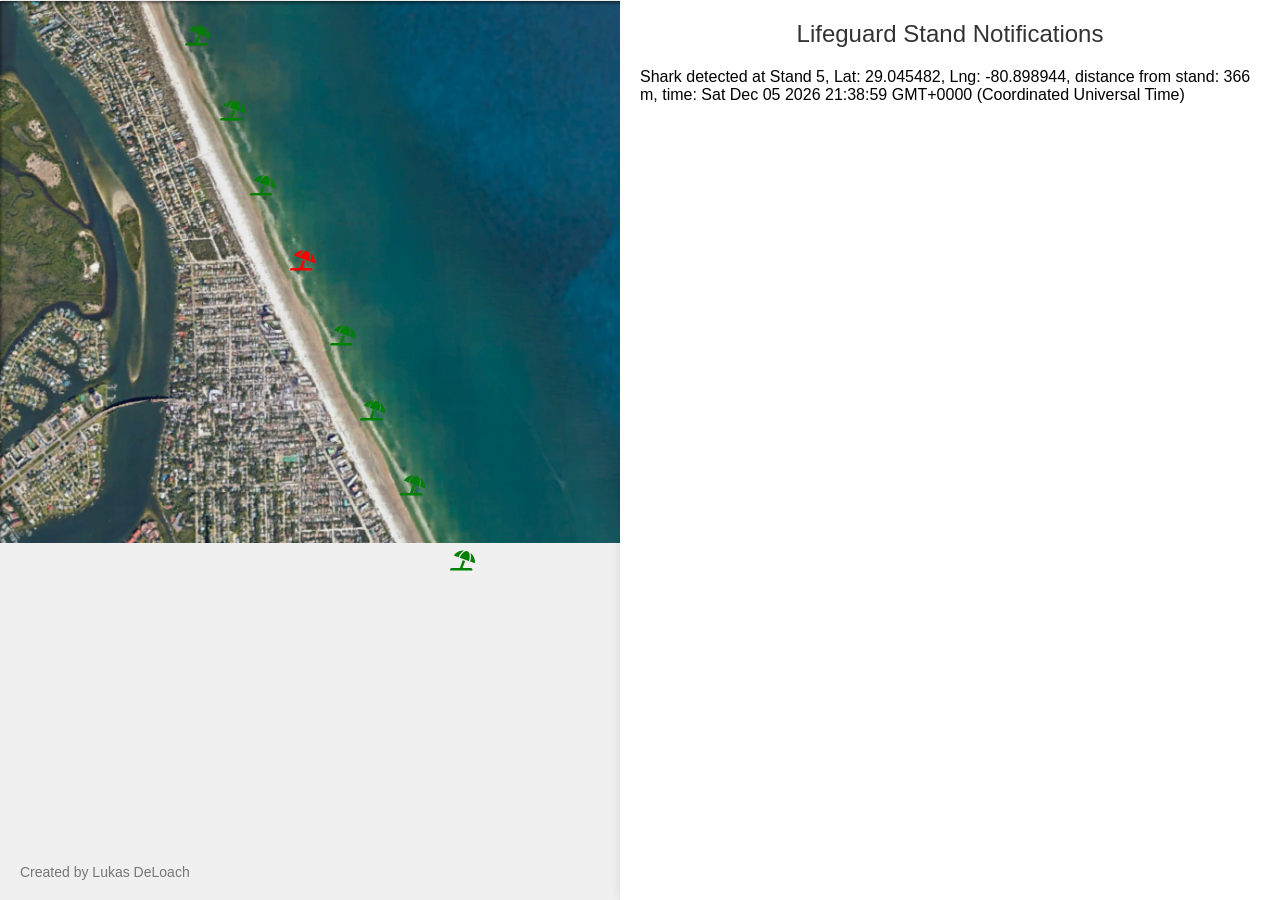
==== frontend/lifeguard_map.html @ 3b89ca2f "feature: added lifeguard stand frontend for visualization and notification log" ====
<!DOCTYPE html>
<html lang="en">
<head>
    <meta charset="UTF-8">
    <meta name="viewport" content="width=device-width, initial-scale=1.0">
    <title>Lifeguard Stand Notifications</title>
    <link rel="stylesheet" href="https://cdnjs.cloudflare.com/ajax/libs/font-awesome/6.0.0-beta3/css/all.min.css">
    <style>
        body {
            font-family: Arial, sans-serif;
            margin: 0;
            padding: 0;
            background-color: #f0f0f0;
        }
        #container {
            display: flex;
            height: 100vh;
            position: relative; /* Added for absolute positioning */
        }
        #image-container {
            flex: 1;
            position: relative; /* Added for absolute positioning */
        }
        #image-container img {
            max-width: 100%;
            max-height: 100%;
            display: block; /* Fix for default image display behavior */
        }
        .stand-marker {
            position: absolute;
            font-size: 20px; /* Adjust icon size as needed */
            color: green; /* Default color for markers */
        }
        .stand-marker.alert {
            color: red; /* Color for alert markers */
        }
        #notifications-container {
            flex: 1;
            overflow-y: auto;
            padding: 20px;
            background-color: #fff;
            box-shadow: 0 0 10px rgba(0, 0, 0, 0.1);
        }
        #title {
            text-align: center;
            font-size: 24px;
            margin-bottom: 20px;
            color: #333;
        }
        #footer {
            position: fixed;
            bottom: 20px;
            left: 20px;
            font-size: 14px;
            color: #777;
        }
    </style>
</head>
<body>
    <div id="container">
        <div id="image-container">
            <img src="NSB.png" alt="NSB Image">
            <!-- Lifeguard stand markers will be dynamically added here -->
            <div class="stand-marker" id="stand-8" style="top: 25px; left: 185px;"><i class="fas fa-umbrella-beach"></i></div>
            <div class="stand-marker" id="stand-7" style="top: 100px; left: 220px;"><i class="fas fa-umbrella-beach"></i></div>
            <div class="stand-marker" id="stand-6" style="top: 175px; left: 250px;"><i class="fas fa-umbrella-beach"></i></div>
            <div class="stand-marker" id="stand-5" style="top: 250px; left: 290px;"><i class="fas fa-umbrella-beach"></i></div>
            <div class="stand-marker" id="stand-4" style="top: 325px; left: 330px;"><i class="fas fa-umbrella-beach"></i></div>
            <div class="stand-marker" id="stand-3" style="top: 400px; left: 360px;"><i class="fas fa-umbrella-beach"></i></div>
            <div class="stand-marker" id="stand-2" style="top: 475px; left: 400px;"><i class="fas fa-umbrella-beach"></i></div>
            <div class="stand-marker" id="stand-1" style="top: 550px; left: 450px;"><i class="fas fa-umbrella-beach"></i></div>
            <!-- Add more stand markers as needed -->
        </div>
        <div id="notifications-container">
            <div id="title">Lifeguard Stand Notifications</div>
            <div id="notifications">
                <!-- Notifications will be dynamically added here -->
            </div>
        </div>
    </div>
    <div id="footer">Created by Lukas DeLoach</div>
    <script src="https://cdnjs.cloudflare.com/ajax/libs/jquery/3.6.0/jquery.min.js"></script>
    <script>
        $(document).ready(function() {
            // Function to fetch notifications from the server
            var currentStand = 0;
            function fetchNotifications() {
                $.ajax({
                    url: 'notification.txt',
                    type: 'GET',
                    success: function(data) {
                        // Split data into lines
                        var lines = data.split('\n');
                        var notifications = {};
                        // Iterate over each line
                        lines.forEach(function(line) {
                            // Split line into parts
                            var parts = line.split(', ');
                            var name = parts[0];
                            var lat = parts[1];
                            var lng = parts[2];
                            var distance = parts[3];
                            // Create notification object
                            notifications[name] = {lat: lat, lng: lng, distance: distance};
                        });
                        // Update notifications if there are changes
                        updateNotifications(notifications);
                    },
                    error: function(xhr, status, error) {
                        console.error('Error fetching notifications:', error);
                    }
                });
            }

            // Function to update notifications
            function updateNotifications(newNotifications) {
                // Get existing notifications
                var existingNotifications = $('#notifications').children();
                // Compare with new notifications
                for (var name in newNotifications) {
                    var isNew = true;
                    existingNotifications.each(function() {
                        if ($(this).text().includes(name)) {
                            isNew = false;
                            return false; // Exit loop if found
                        }
                    });
                    if (isNew) {
                        var notificationText = 'Shark detected at ' + name + ', Lat: ' + newNotifications[name].lat + ', Lng: ' + newNotifications[name].lng + ', distance from stand: ' + Math.ceil(newNotifications[name].distance.split(' ')[0]*1000) + ' m, time: ' + new Date();
                        $('#notifications').append('<div>' + notificationText + '</div>');
                        // Alert the corresponding stand marker
                        $('#stand-' + currentStand).removeClass('alert');
                        $('#stand-' + name.split(' ')[1]).addClass('alert');
                        currentStand = name.split(' ')[1]
                    }
                }
            }

            // Fetch notifications every 1 second
            setInterval(fetchNotifications, 500);
        });
    </script>
</body>
</html>
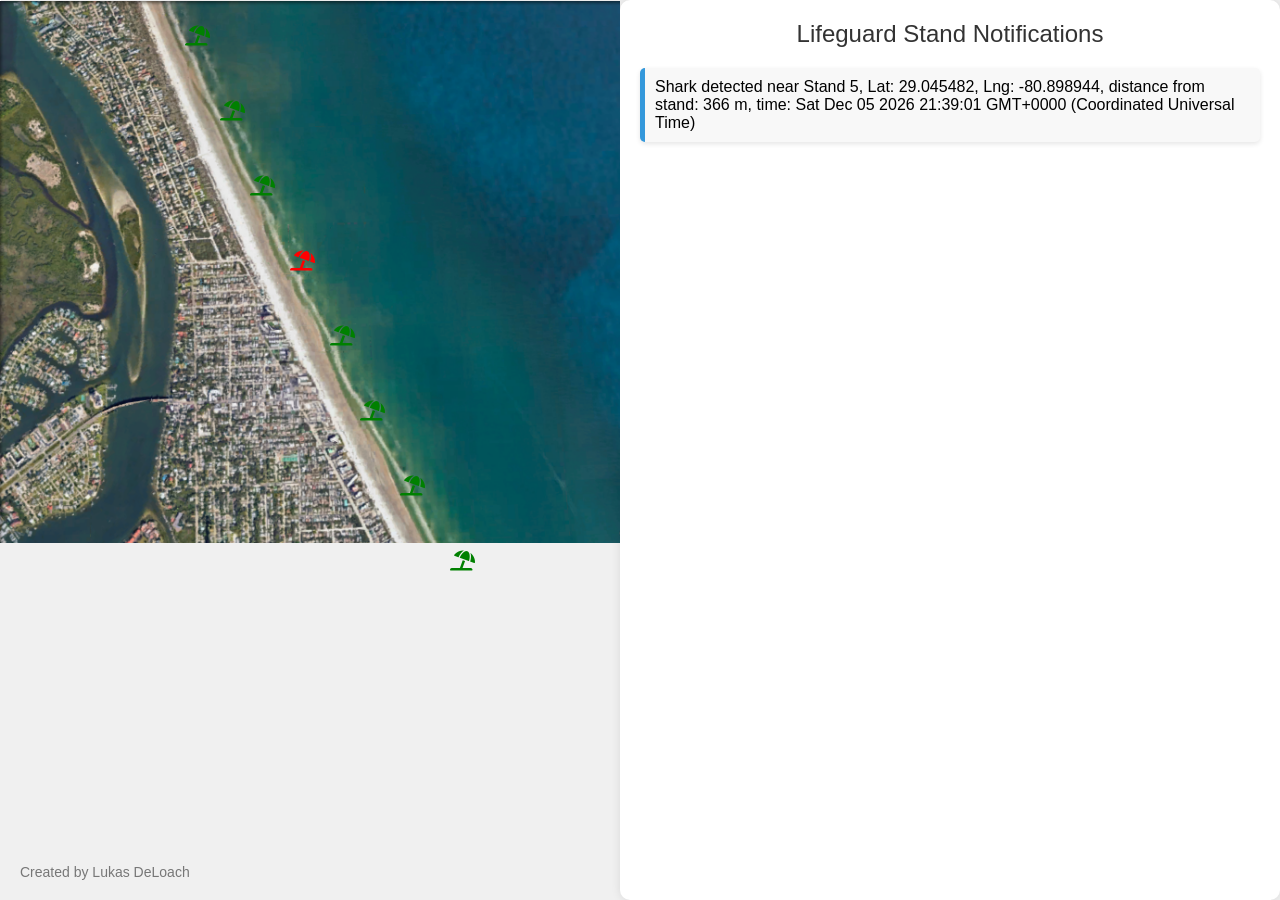
==== commit 5fe6d034: "feature: style the notifications" ====
--- a/frontend/lifeguard_map.html
+++ b/frontend/lifeguard_map.html
@@ -15,24 +15,25 @@
         #container {
             display: flex;
             height: 100vh;
-            position: relative; /* Added for absolute positioning */
+            position: relative;
         }
         #image-container {
             flex: 1;
-            position: relative; /* Added for absolute positioning */
+            position: relative;
         }
         #image-container img {
             max-width: 100%;
             max-height: 100%;
-            display: block; /* Fix for default image display behavior */
+            display: block;
         }
         .stand-marker {
             position: absolute;
-            font-size: 20px; /* Adjust icon size as needed */
-            color: green; /* Default color for markers */
+            font-size: 20px;
+            color: green;
+            transition: color 0.3s ease; /* Added smooth color transition */
         }
         .stand-marker.alert {
-            color: red; /* Color for alert markers */
+            color: red;
         }
         #notifications-container {
             flex: 1;
@@ -40,12 +41,30 @@
             padding: 20px;
             background-color: #fff;
             box-shadow: 0 0 10px rgba(0, 0, 0, 0.1);
+            border-radius: 10px; /* Added border radius for a modern look */
         }
         #title {
             text-align: center;
             font-size: 24px;
             margin-bottom: 20px;
             color: #333;
+        }
+        #notifications {
+            margin-top: 20px;
+        }
+        .notification {
+            background-color: #f8f8f8;
+            border-left: 5px solid #3498db;
+            padding: 10px;
+            margin-bottom: 10px;
+            border-radius: 5px;
+            box-shadow: 0 2px 5px rgba(0, 0, 0, 0.1);
+            transition: background-color 0.3s ease; /* Added smooth background transition */
+        }
+        .notification.alert {
+            background-color: #e74c3c;
+            color: #fff;
+            border-left-color: #c0392b;
         }
         #footer {
             position: fixed;
@@ -60,7 +79,6 @@
     <div id="container">
         <div id="image-container">
             <img src="NSB.png" alt="NSB Image">
-            <!-- Lifeguard stand markers will be dynamically added here -->
             <div class="stand-marker" id="stand-8" style="top: 25px; left: 185px;"><i class="fas fa-umbrella-beach"></i></div>
             <div class="stand-marker" id="stand-7" style="top: 100px; left: 220px;"><i class="fas fa-umbrella-beach"></i></div>
             <div class="stand-marker" id="stand-6" style="top: 175px; left: 250px;"><i class="fas fa-umbrella-beach"></i></div>
@@ -73,37 +91,29 @@
         </div>
         <div id="notifications-container">
             <div id="title">Lifeguard Stand Notifications</div>
-            <div id="notifications">
-                <!-- Notifications will be dynamically added here -->
-            </div>
+            <div id="notifications"></div>
         </div>
     </div>
     <div id="footer">Created by Lukas DeLoach</div>
     <script src="https://cdnjs.cloudflare.com/ajax/libs/jquery/3.6.0/jquery.min.js"></script>
     <script>
         $(document).ready(function() {
-            // Function to fetch notifications from the server
             var currentStand = 0;
             function fetchNotifications() {
                 $.ajax({
                     url: 'notification.txt',
                     type: 'GET',
                     success: function(data) {
-                        // Split data into lines
                         var lines = data.split('\n');
                         var notifications = {};
-                        // Iterate over each line
                         lines.forEach(function(line) {
-                            // Split line into parts
                             var parts = line.split(', ');
                             var name = parts[0];
                             var lat = parts[1];
                             var lng = parts[2];
                             var distance = parts[3];
-                            // Create notification object
                             notifications[name] = {lat: lat, lng: lng, distance: distance};
                         });
-                        // Update notifications if there are changes
                         updateNotifications(notifications);
                     },
                     error: function(xhr, status, error) {
@@ -112,23 +122,19 @@
                 });
             }
 
-            // Function to update notifications
             function updateNotifications(newNotifications) {
-                // Get existing notifications
                 var existingNotifications = $('#notifications').children();
-                // Compare with new notifications
                 for (var name in newNotifications) {
                     var isNew = true;
                     existingNotifications.each(function() {
                         if ($(this).text().includes(name)) {
                             isNew = false;
-                            return false; // Exit loop if found
+                            return false;
                         }
                     });
                     if (isNew) {
-                        var notificationText = 'Shark detected at ' + name + ', Lat: ' + newNotifications[name].lat + ', Lng: ' + newNotifications[name].lng + ', distance from stand: ' + Math.ceil(newNotifications[name].distance.split(' ')[0]*1000) + ' m, time: ' + new Date();
-                        $('#notifications').append('<div>' + notificationText + '</div>');
-                        // Alert the corresponding stand marker
+                        var notificationText = 'Shark detected near ' + name + ', Lat: ' + newNotifications[name].lat + ', Lng: ' + newNotifications[name].lng + ', distance from stand: ' + Math.ceil(newNotifications[name].distance.split(' ')[0]*1000) + ' m, time: ' + new Date();
+                        $('#notifications').append('<div class="notification">' + notificationText + '</div>');
                         $('#stand-' + currentStand).removeClass('alert');
                         $('#stand-' + name.split(' ')[1]).addClass('alert');
                         currentStand = name.split(' ')[1]
@@ -136,7 +142,6 @@
                 }
             }
 
-            // Fetch notifications every 1 second
             setInterval(fetchNotifications, 500);
         });
     </script>
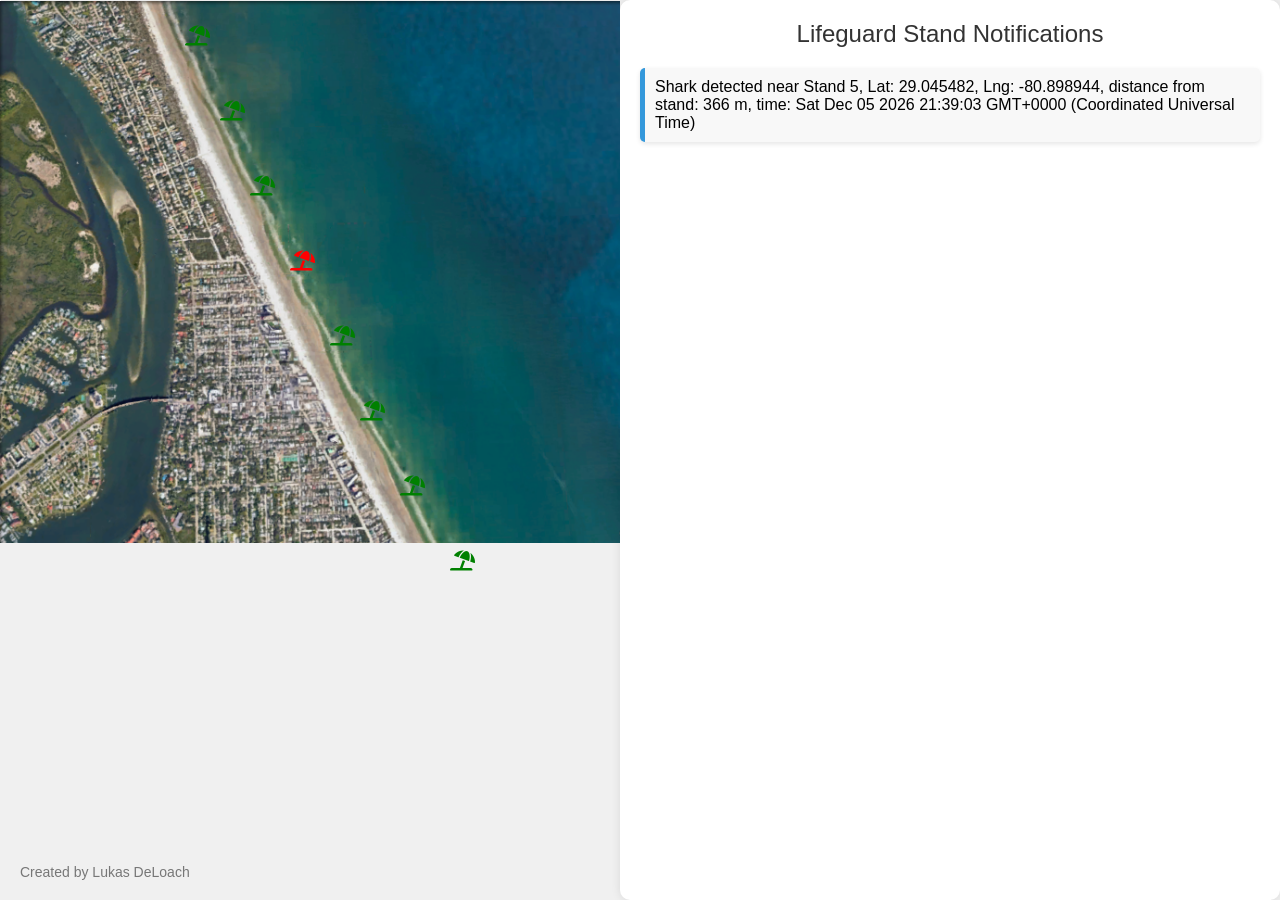
==== commit 30f5df61: "feature: Now keeping track of how many sharks were found in a dicationary and ensuring we are only f" ====
--- a/frontend/lifeguard_map.html
+++ b/frontend/lifeguard_map.html
@@ -133,7 +133,9 @@
                         }
                     });
                     if (isNew) {
-                        var notificationText = 'Shark detected near ' + name + ', Lat: ' + newNotifications[name].lat + ', Lng: ' + newNotifications[name].lng + ', distance from stand: ' + Math.ceil(newNotifications[name].distance.split(' ')[0]*1000) + ' m, time: ' + new Date();
+                        var notificationText = 'Shark detected near ' + name + ', Lat: ' + newNotifications[name].lat + ', Lng: ' +
+                             newNotifications[name].lng + ', distance from stand: ' + Math.ceil(newNotifications[name].distance.split(' ')[0]*1000) 
+                            + ' m, time: ' + new Date();
                         $('#notifications').append('<div class="notification">' + notificationText + '</div>');
                         $('#stand-' + currentStand).removeClass('alert');
                         $('#stand-' + name.split(' ')[1]).addClass('alert');
